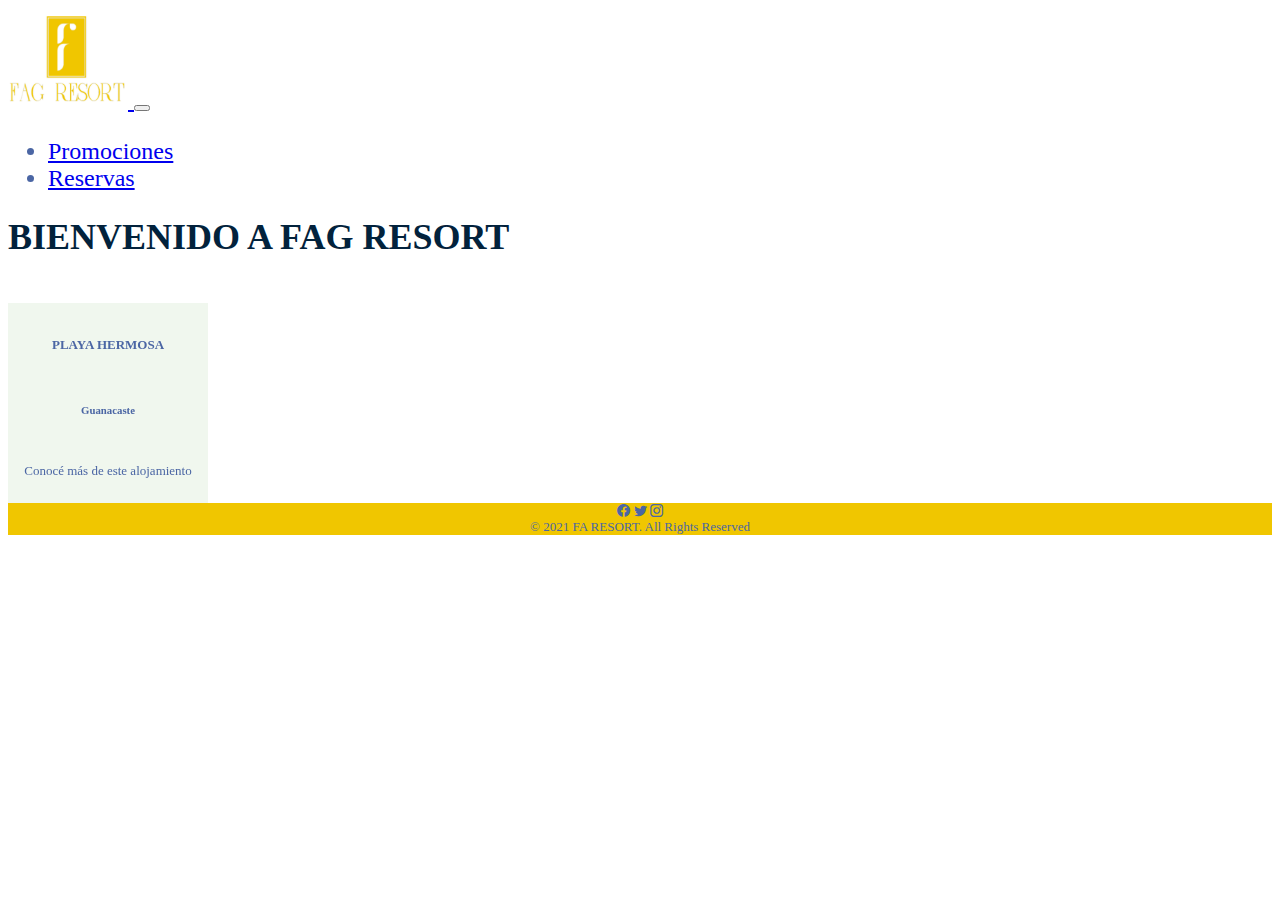
==== index.html @ 847044ac "index - img - css" ====
<!DOCTYPE html>
<html>
    <head>
        <meta charset="utf-8">
        <title>FAG RESORT</title>
        <!-- CSS only -->
        <link rel="stylesheet" href="https://cdn.jsdelivr.net/npm/bootstrap-icons@1.5.0/font/bootstrap-icons.css">
        <link href="https://cdn.jsdelivr.net/npm/bootstrap@5.0.1/dist/css/bootstrap.min.css" rel="stylesheet" integrity="sha384-+0n0xVW2eSR5OomGNYDnhzAbDsOXxcvSN1TPprVMTNDbiYZCxYbOOl7+AMvyTG2x" crossorigin="anonymous">
        <!-- JavaScript Bundle with Popper -->
        <script src="https://cdn.jsdelivr.net/npm/bootstrap@5.0.1/dist/js/bootstrap.bundle.min.js" integrity="sha384-gtEjrD/SeCtmISkJkNUaaKMoLD0//ElJ19smozuHV6z3Iehds+3Ulb9Bn9Plx0x4" crossorigin="anonymous"></script>
        <!--ccs style-->
        <link rel="stylesheet" href="css/style.css">
    </head>

    <body>
        <header class="header-custom"> 
    
            <!--Navbar menu-->
            <nav class="navbar navbar-expand-lg navbar-light container">
                <!--Logo icon-->
                <a class="navbar-brand" href="index.php">
                    <img src="img/logo.png" width="120" height="100">
                </a>
                <button class="navbar-toggler" type="button" data-toggle="collapse" data-target="#navbarNav" aria-controls="navbarNav" aria-expanded="false" aria-label="Toggle navigation">
                    <span class="navbar-toggler-icon"></span>
                </button>
                <div class="collapse navbar-collapse" id="navbarNav">
                    <ul class="navbar-nav">
                        <li class="nav-item">
                            <a class="nav-link" href="#">Promociones<span class="sr-only"></span></a>
                        </li>
                        <li class="nav-item">
                            <a class="nav-link" href="#">Reservas</a>
                        </li>
                    </ul>
                </div>
            </nav>            
        </header>   
                  
        <h1>BIENVENIDO A FAG RESORT</h1>
        <br>
        <div class="container-fluid">
            <div class="flip-card">
              <div class="flip-card-inner">
                <div class="flip-card-front">
                    <br>
                    <h4>PLAYA HERMOSA</h4>
                    <br>
                    <h5>Guanacaste</h5>
                    <br>
                    <p>Conocé más de este alojamiento</p>
                </div>
                <div class="flip-card-back">
                    <br>
                    <h5>PLAYA HERMOSA</h5>
                    <iframe src="https://www.google.com/maps/embed?pb=!1m18!1m12!1m3!1d15688.180855870918!2d-85.6853664876917!3d10.575634966367513!2m3!1f0!2f0!3f0!3m2!1i1024!2i768!4f13.1!3m3!1m2!1s0x8f9e2a1991b3df37%3A0x17efe0a52c5452f3!2sProvincia%20de%20Guanacaste%2C%20Playa%20Hermosa!5e0!3m2!1ses!2scr!4v1622169973507!5m2!1ses!2scr" width="100" height="100" style="border:0;" allowfullscreen="" loading="lazy"></iframe>
                </div>
              </div>
            </div>
        </div>
        
        <!--Footer information-->
        <footer class="footer-custom">
            <div class="container">
                <a class="btn btn-outline-light btn-floating m-1"  role="button">
                        <i class="bi bi-facebook"></i>
                </a>      
                <a class="btn btn-outline-light btn-floating m-1"  role="button">
                        <i class="bi bi-twitter"></i>
                </a>
                <a class="btn btn-outline-light btn-floating m-1"  role="button">
                        <i class="bi bi-instagram"></i>
                </a>
            </div>    
            © 2021 FA RESORT. All Rights Reserved
</footer>  

    </body>
</html>
---- css/style.css ----
/*styles*/

.header-custom{
    background-color: transparent;
    color: #4B66A4;
    font-size: x-large;
    font-family: Georgia, 'Times New Roman', Times, serif;
  }
  
  .footer-custom{
    background-color: #F0C600;
    text-align: center;
    font-family: Georgia, 'Times New Roman', Times, serif;
    color: #4B66A4;
    font-size: small;
  }
  
  main{
    min-height: calc(100vh - 150px - 45px);
  }
  
  body{
    background-image: url("https://panamajackresorts.com/storage/media/czmpc-panama-jack-resorts-playa-del-carmen-drone-2.jpg");
    background-size: cover;
    background-attachment: fixed;
    background-position: center;
    font-family: Georgia, 'Times New Roman', Times, serif;
    font-size: 18px;
    color: #02223C;
  }
  
  .flip-card{
    font-size: small;
    width: 200px;
    height: 200px;
    border: transparent;
    perspective: 1000px;
  }
  
  .flip-card-inner{
    font-family: Georgia, 'Times New Roman', Times, serif;
    position: relative;
    width: 100%;
    height: 100%;
    text-align: center;
    transition: transform 0.8s;
    transform-style: preserve-3d;
  }
  
  .flip-card:hover .flip-card-inner{
    transform: rotateY(180deg);
  }
        
  .flip-card-back, .flip-card-front{
    position: absolute;
    width: 100%;
    height: 100%;
    -webkit-backface-visibility: hidden;
    backface-visibility: hidden;
  }
  
  .flip-card-front{
    background-color: #F0F7EE;
    /*background-color: linear-gradient(to bottom,#F0F7EE,#5D737E);*/
    color: #4B66A4;
  }
  
  .flip-card-back{
    background-color: #5D737E;
    color: #F0C600;
    transform: rotateY(180deg);
  }
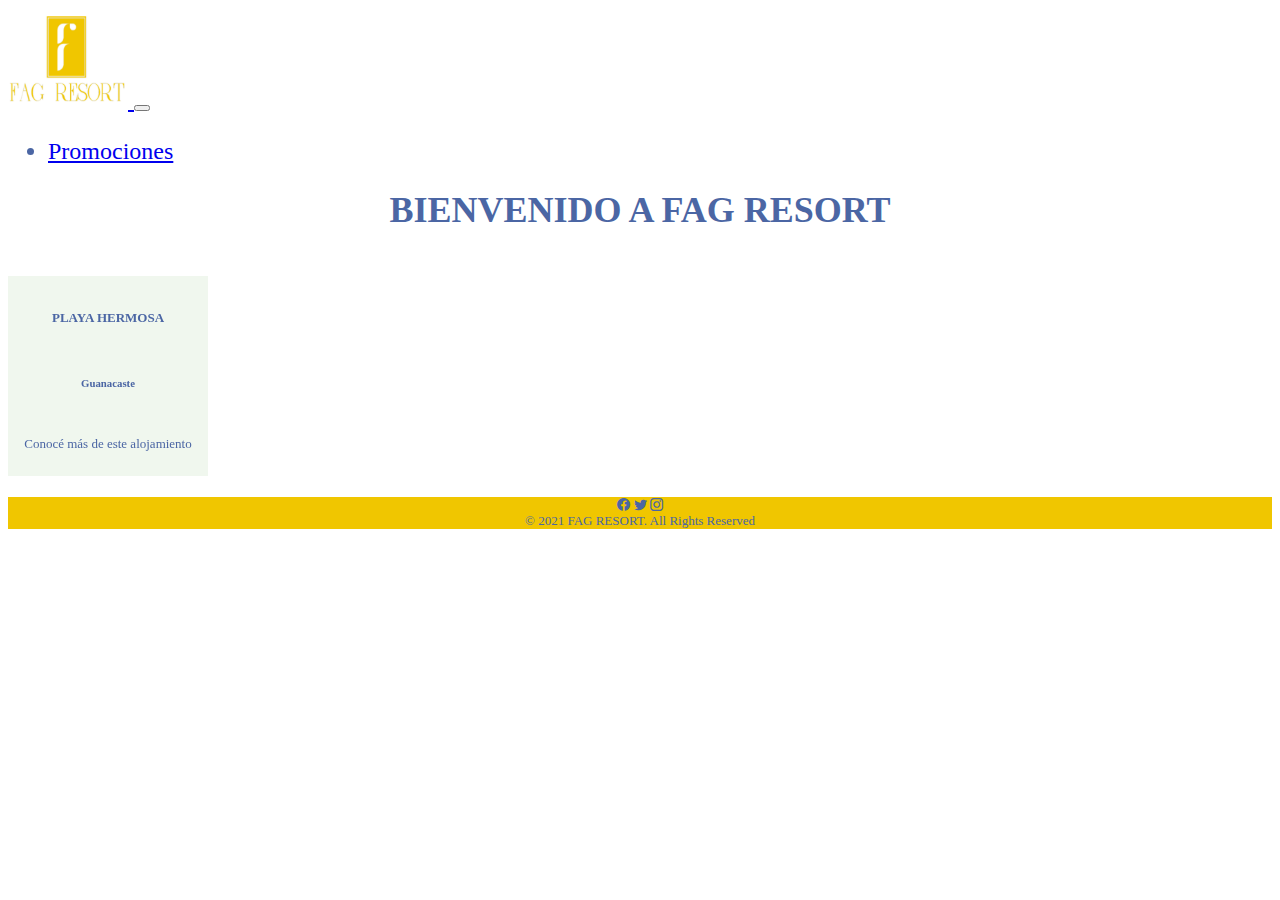
==== commit f6d85a00: "updates" ====
--- a/index.html
+++ b/index.html
@@ -14,7 +14,6 @@
 
     <body>
         <header class="header-custom"> 
-    
             <!--Navbar menu-->
             <nav class="navbar navbar-expand-lg navbar-light container">
                 <!--Logo icon-->
@@ -27,10 +26,7 @@
                 <div class="collapse navbar-collapse" id="navbarNav">
                     <ul class="navbar-nav">
                         <li class="nav-item">
-                            <a class="nav-link" href="#">Promociones<span class="sr-only"></span></a>
-                        </li>
-                        <li class="nav-item">
-                            <a class="nav-link" href="#">Reservas</a>
+                            <a class="nav-link" href="promos.html">Promociones<span class="sr-only"></span></a>
                         </li>
                     </ul>
                 </div>
@@ -58,7 +54,8 @@
               </div>
             </div>
         </div>
-        
+        <br>
+
         <!--Footer information-->
         <footer class="footer-custom">
             <div class="container">
@@ -72,8 +69,8 @@
                         <i class="bi bi-instagram"></i>
                 </a>
             </div>    
-            © 2021 FA RESORT. All Rights Reserved
-</footer>  
+            © 2021 FAG RESORT. All Rights Reserved
+        </footer>  
 
     </body>
 </html>--- a/css/style.css
+++ b/css/style.css
@@ -1,4 +1,10 @@
 /*styles*/
+
+h1{
+  color: #4B66A4;
+  font-family: Georgia, 'Times New Roman', Times, serif;
+  text-align: center;
+}
 
 .header-custom{
     background-color: transparent;
@@ -16,7 +22,7 @@
   }
   
   main{
-    min-height: calc(100vh - 150px - 45px);
+    min-height: calc(100vh - 150px - 70px);
   }
   
   body{
@@ -70,4 +76,10 @@
     color: #F0C600;
     transform: rotateY(180deg);
   }
-  +  
+.div-custom{
+  background-image: src="img/promos.png";
+  background-size: cover;
+  background-attachment: fixed;
+  background-position: center;
+}  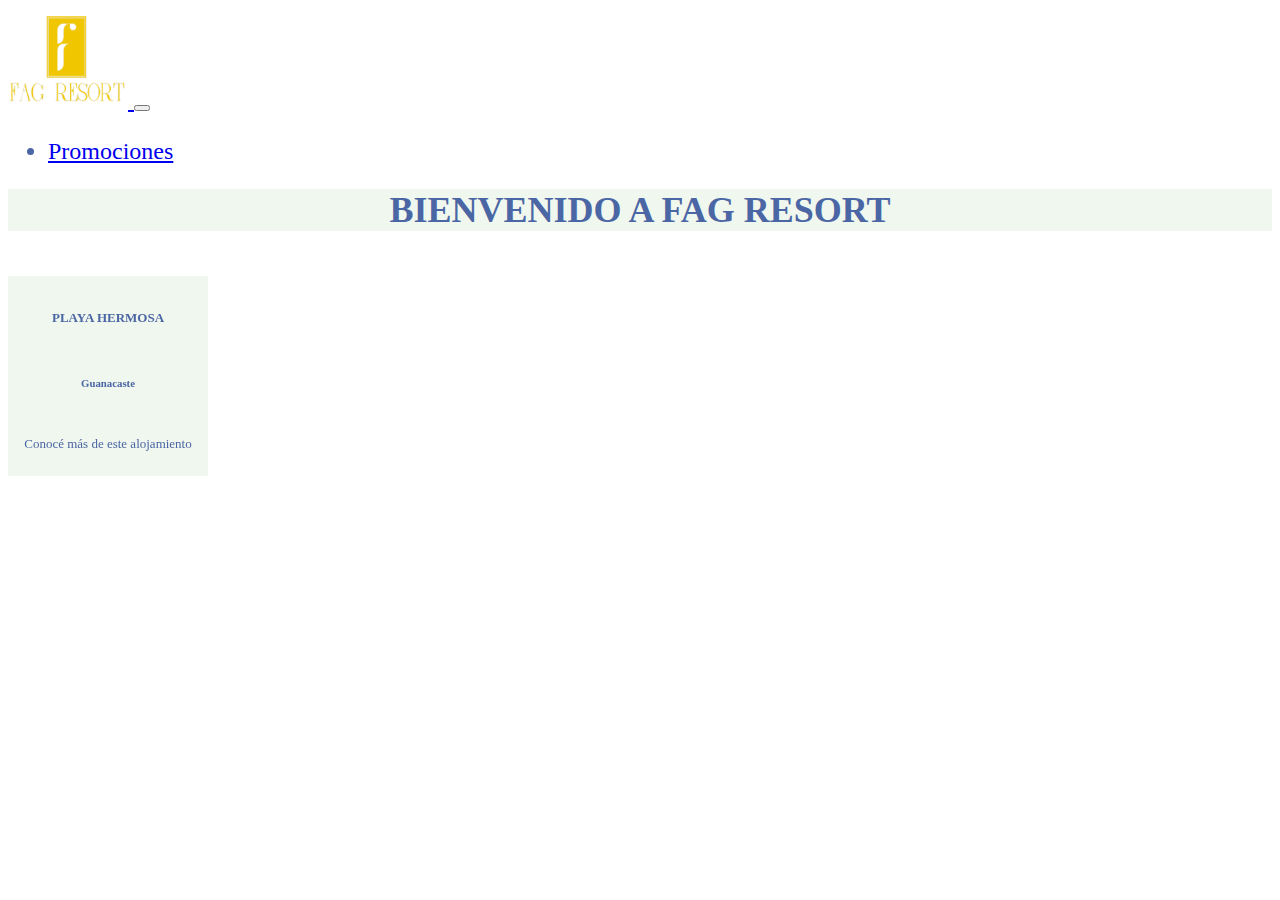
==== commit 5d0a72d8: "update" ====
--- a/index.html
+++ b/index.html
@@ -56,21 +56,5 @@
         </div>
         <br>
 
-        <!--Footer information-->
-        <footer class="footer-custom">
-            <div class="container">
-                <a class="btn btn-outline-light btn-floating m-1"  role="button">
-                        <i class="bi bi-facebook"></i>
-                </a>      
-                <a class="btn btn-outline-light btn-floating m-1"  role="button">
-                        <i class="bi bi-twitter"></i>
-                </a>
-                <a class="btn btn-outline-light btn-floating m-1"  role="button">
-                        <i class="bi bi-instagram"></i>
-                </a>
-            </div>    
-            © 2021 FAG RESORT. All Rights Reserved
-        </footer>  
-
     </body>
 </html>--- a/css/style.css
+++ b/css/style.css
@@ -2,6 +2,8 @@
 
 h1{
   color: #4B66A4;
+  font-style: strong;
+  background-color: #F0F7EE ;
   font-family: Georgia, 'Times New Roman', Times, serif;
   text-align: center;
 }
@@ -11,18 +13,6 @@
     color: #4B66A4;
     font-size: x-large;
     font-family: Georgia, 'Times New Roman', Times, serif;
-  }
-  
-  .footer-custom{
-    background-color: #F0C600;
-    text-align: center;
-    font-family: Georgia, 'Times New Roman', Times, serif;
-    color: #4B66A4;
-    font-size: small;
-  }
-  
-  main{
-    min-height: calc(100vh - 150px - 70px);
   }
   
   body{
@@ -77,7 +67,7 @@
     transform: rotateY(180deg);
   }
   
-.div-custom{
+.body-custom{
   background-image: src="img/promos.png";
   background-size: cover;
   background-attachment: fixed;
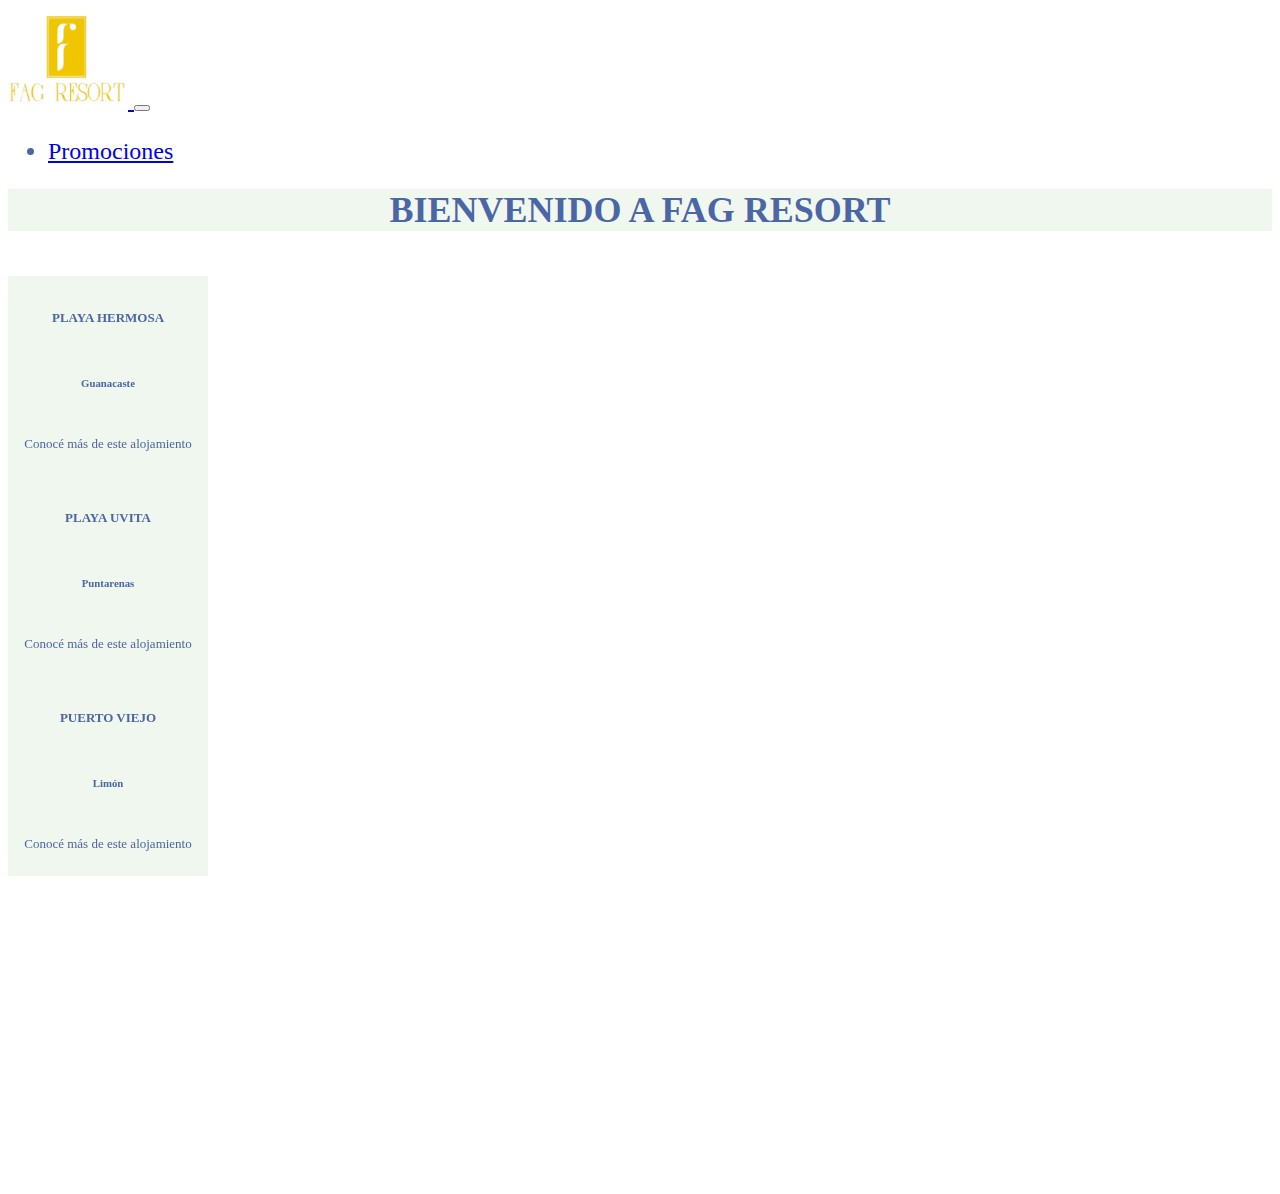
==== commit a4ba3b31: "update" ====
--- a/index.html
+++ b/index.html
@@ -36,25 +36,65 @@
         <h1>BIENVENIDO A FAG RESORT</h1>
         <br>
         <div class="container-fluid">
-            <div class="flip-card">
-              <div class="flip-card-inner">
-                <div class="flip-card-front">
-                    <br>
-                    <h4>PLAYA HERMOSA</h4>
-                    <br>
-                    <h5>Guanacaste</h5>
-                    <br>
-                    <p>Conocé más de este alojamiento</p>
+            <div class="row align-items-start">
+                <div class="col-4">
+                    <div class="flip-card">
+                        <div class="flip-card-inner">
+                            <div class="flip-card-front">
+                                <br>
+                                <h4>PLAYA HERMOSA</h4>
+                                <br>
+                                <h5>Guanacaste</h5>
+                                <br>
+                                <p>Conocé más de este alojamiento</p>
+                            </div>
+                            <div class="flip-card-back">
+                                <br>
+                                <h5>PLAYA HERMOSA</h5>
+                                <iframe src="https://www.google.com/maps/embed?pb=!1m18!1m12!1m3!1d15688.180855870918!2d-85.6853664876917!3d10.575634966367513!2m3!1f0!2f0!3f0!3m2!1i1024!2i768!4f13.1!3m3!1m2!1s0x8f9e2a1991b3df37%3A0x17efe0a52c5452f3!2sProvincia%20de%20Guanacaste%2C%20Playa%20Hermosa!5e0!3m2!1ses!2scr!4v1622169973507!5m2!1ses!2scr" width="100" height="100" style="border:0;" allowfullscreen="" loading="lazy"></iframe>
+                            </div>
+                        </div>
+                      </div>
                 </div>
-                <div class="flip-card-back">
-                    <br>
-                    <h5>PLAYA HERMOSA</h5>
-                    <iframe src="https://www.google.com/maps/embed?pb=!1m18!1m12!1m3!1d15688.180855870918!2d-85.6853664876917!3d10.575634966367513!2m3!1f0!2f0!3f0!3m2!1i1024!2i768!4f13.1!3m3!1m2!1s0x8f9e2a1991b3df37%3A0x17efe0a52c5452f3!2sProvincia%20de%20Guanacaste%2C%20Playa%20Hermosa!5e0!3m2!1ses!2scr!4v1622169973507!5m2!1ses!2scr" width="100" height="100" style="border:0;" allowfullscreen="" loading="lazy"></iframe>
+                <div class="col-4">
+                    <div class="flip-card">
+                        <div class="flip-card-inner">
+                            <div class="flip-card-front">
+                                <br>
+                                <h4>PLAYA UVITA</h4>
+                                <br>
+                                <h5>Puntarenas</h5>
+                                <br>
+                                <p>Conocé más de este alojamiento</p>
+                            </div>
+                            <div class="flip-card-back">
+                                <br>
+                                <h5>PLAYA HERMOSA</h5>
+                                <iframe src="https://www.google.com/maps/embed?pb=!1m18!1m12!1m3!1d31512.52751160035!2d-83.7598704306767!3d9.148517630025795!2m3!1f0!2f0!3f0!3m2!1i1024!2i768!4f13.1!3m3!1m2!1s0x8fa157c27f0eb9e7%3A0x2e4319dbc43f4f67!2sPlaya%20Uvita!5e0!3m2!1ses-419!2scr!4v1622923018523!5m2!1ses-419!2scr" width="600" height="450" style="border:0;" allowfullscreen="" loading="lazy"></iframe>
+                            </div>
+                        </div>
+                    </div>
                 </div>
-              </div>
+                <div class="col-4">
+                    <div class="flip-card">
+                        <div class="flip-card-inner">
+                            <div class="flip-card-front">
+                                <br>
+                                <h4>PUERTO VIEJO</h4>
+                                <br>
+                                <h5>Limón</h5>
+                                <br>
+                                <p>Conocé más de este alojamiento</p>
+                            </div>
+                            <div class="flip-card-back">
+                                <br>
+                                <h5>PLAYA HERMOSA</h5>
+                                <iframe src="https://www.google.com/maps/embed?pb=!1m18!1m12!1m3!1d4027728.4646903113!2d-84.99427937382244!3d9.652940107728472!2m3!1f0!2f0!3f0!3m2!1i1024!2i768!4f13.1!3m3!1m2!1s0x8fa6500ceb9edf15%3A0x53eb8eada296b945!2sLim%C3%B3n%2C%20Puerto%20Viejo%20de%20Talamanca!5e0!3m2!1ses-419!2scr!4v1622923096193!5m2!1ses-419!2scr" width="600" height="450" style="border:0;" allowfullscreen="" loading="lazy"></iframe>
+                            </div>
+                            </div>
+                    </div>
+                </div>
             </div>
         </div>
-        <br>
-
     </body>
 </html>--- a/css/style.css
+++ b/css/style.css
@@ -68,7 +68,7 @@
   }
   
 .body-custom{
-  background-image: src="img/promos.png";
+  background-image: "img/promos.png";
   background-size: cover;
   background-attachment: fixed;
   background-position: center;
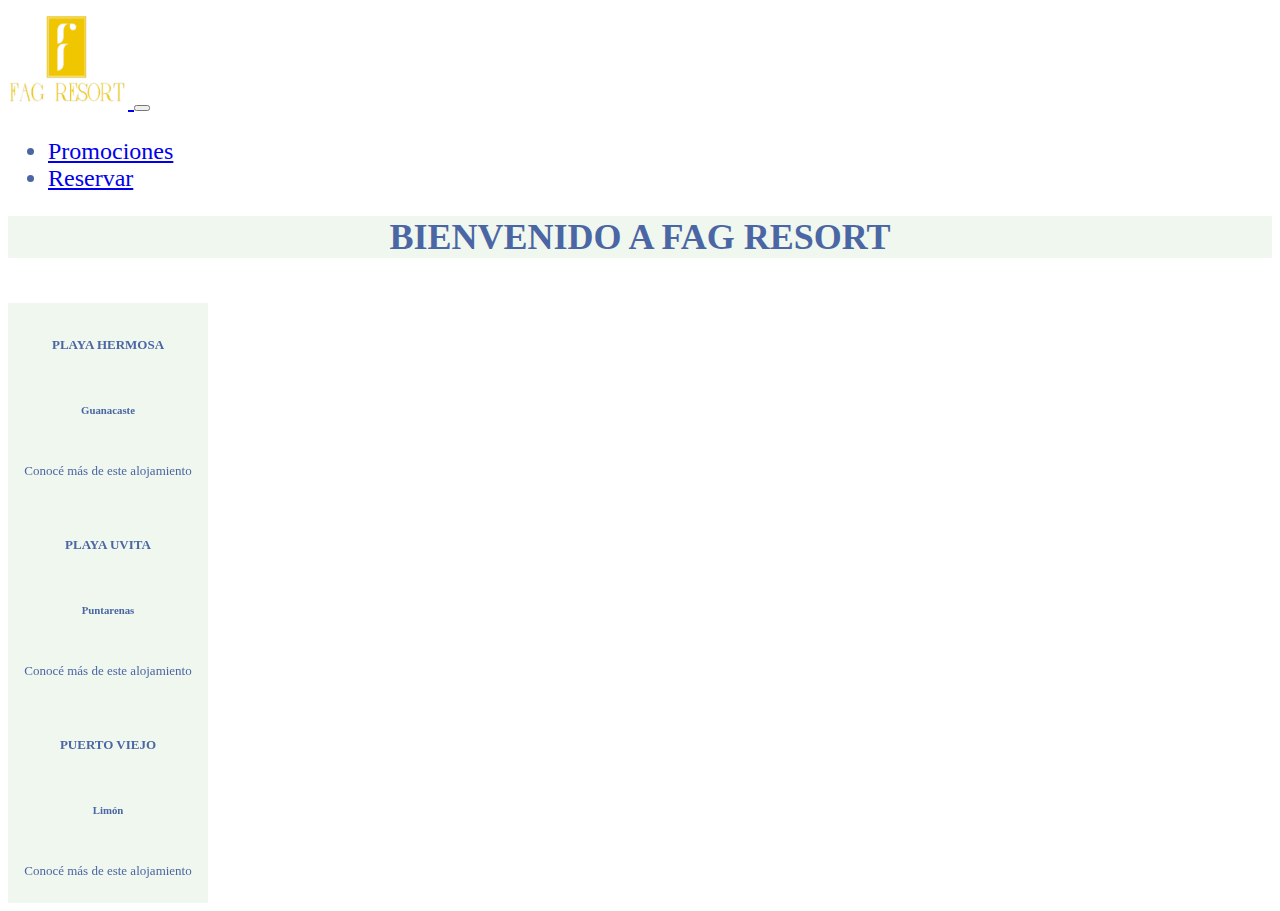
==== commit cdfda69a: "update + reservar" ====
--- a/index.html
+++ b/index.html
@@ -28,6 +28,9 @@
                         <li class="nav-item">
                             <a class="nav-link" href="promos.html">Promociones<span class="sr-only"></span></a>
                         </li>
+                        <li class="nav-item">
+                            <a class="nav-link" href="reservar.html">Reservar<span class="sr-only"></span></a>
+                        </li>
                     </ul>
                 </div>
             </nav>            
@@ -37,8 +40,8 @@
         <br>
         <div class="container-fluid">
             <div class="row align-items-start">
-                <div class="col-4">
-                    <div class="flip-card">
+                <div class="col-4" >
+                    <div class="flip-card" align=center>
                         <div class="flip-card-inner">
                             <div class="flip-card-front">
                                 <br>
@@ -57,7 +60,7 @@
                       </div>
                 </div>
                 <div class="col-4">
-                    <div class="flip-card">
+                    <div class="flip-card" align=center>
                         <div class="flip-card-inner">
                             <div class="flip-card-front">
                                 <br>
@@ -69,14 +72,14 @@
                             </div>
                             <div class="flip-card-back">
                                 <br>
-                                <h5>PLAYA HERMOSA</h5>
-                                <iframe src="https://www.google.com/maps/embed?pb=!1m18!1m12!1m3!1d31512.52751160035!2d-83.7598704306767!3d9.148517630025795!2m3!1f0!2f0!3f0!3m2!1i1024!2i768!4f13.1!3m3!1m2!1s0x8fa157c27f0eb9e7%3A0x2e4319dbc43f4f67!2sPlaya%20Uvita!5e0!3m2!1ses-419!2scr!4v1622923018523!5m2!1ses-419!2scr" width="600" height="450" style="border:0;" allowfullscreen="" loading="lazy"></iframe>
+                                <h5>PLAYA UVITA</h5>
+                                <iframe src="https://www.google.com/maps/embed?pb=!1m18!1m12!1m3!1d31512.52751160035!2d-83.7598704306767!3d9.148517630025795!2m3!1f0!2f0!3f0!3m2!1i1024!2i768!4f13.1!3m3!1m2!1s0x8fa157c27f0eb9e7%3A0x2e4319dbc43f4f67!2sPlaya%20Uvita!5e0!3m2!1ses-419!2scr!4v1622923018523!5m2!1ses-419!2scr" width="100" height="100" style="border:0;" allowfullscreen="" loading="lazy"></iframe>
                             </div>
                         </div>
                     </div>
                 </div>
                 <div class="col-4">
-                    <div class="flip-card">
+                    <div class="flip-card" align=center>
                         <div class="flip-card-inner">
                             <div class="flip-card-front">
                                 <br>
@@ -88,8 +91,8 @@
                             </div>
                             <div class="flip-card-back">
                                 <br>
-                                <h5>PLAYA HERMOSA</h5>
-                                <iframe src="https://www.google.com/maps/embed?pb=!1m18!1m12!1m3!1d4027728.4646903113!2d-84.99427937382244!3d9.652940107728472!2m3!1f0!2f0!3f0!3m2!1i1024!2i768!4f13.1!3m3!1m2!1s0x8fa6500ceb9edf15%3A0x53eb8eada296b945!2sLim%C3%B3n%2C%20Puerto%20Viejo%20de%20Talamanca!5e0!3m2!1ses-419!2scr!4v1622923096193!5m2!1ses-419!2scr" width="600" height="450" style="border:0;" allowfullscreen="" loading="lazy"></iframe>
+                                <h5>PUERTO VIEJO</h5>
+                                <iframe src="https://www.google.com/maps/embed?pb=!1m18!1m12!1m3!1d4027728.4646903113!2d-84.99427937382244!3d9.652940107728472!2m3!1f0!2f0!3f0!3m2!1i1024!2i768!4f13.1!3m3!1m2!1s0x8fa6500ceb9edf15%3A0x53eb8eada296b945!2sLim%C3%B3n%2C%20Puerto%20Viejo%20de%20Talamanca!5e0!3m2!1ses-419!2scr!4v1622923096193!5m2!1ses-419!2scr" width="100" height="100" style="border:0;" allowfullscreen="" loading="lazy"></iframe>
                             </div>
                             </div>
                     </div>
--- a/css/style.css
+++ b/css/style.css
@@ -2,10 +2,18 @@
 
 h1{
   color: #4B66A4;
-  font-style: strong;
   background-color: #F0F7EE ;
   font-family: Georgia, 'Times New Roman', Times, serif;
   text-align: center;
+  font-style: strong;
+}
+
+h2{
+  color: #F0C600;
+  background-color: #5D737E;
+  font-family: Georgia, 'Times New Roman', Times, serif;
+  text-align: center;
+  font-style: strong;
 }
 
 .header-custom{
@@ -66,10 +74,3 @@
     color: #F0C600;
     transform: rotateY(180deg);
   }
-  
-.body-custom{
-  background-image: "img/promos.png";
-  background-size: cover;
-  background-attachment: fixed;
-  background-position: center;
-}  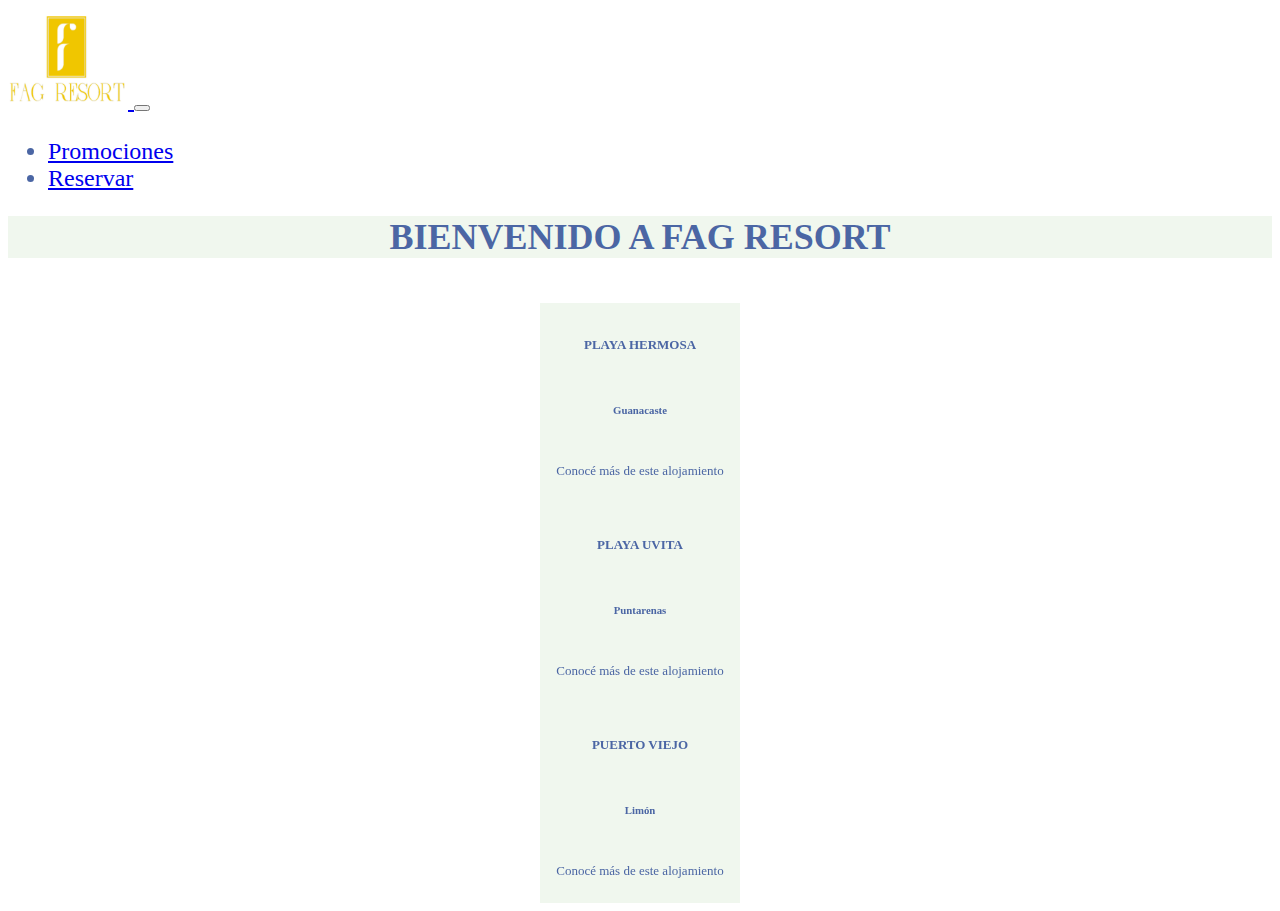
==== commit 04f03a35: "updates" ====
--- a/index.html
+++ b/index.html
@@ -40,8 +40,8 @@
         <br>
         <div class="container-fluid">
             <div class="row align-items-start">
-                <div class="col-4" >
-                    <div class="flip-card" align=center>
+                <div class="col-4" align=center >
+                    <div class="flip-card">
                         <div class="flip-card-inner">
                             <div class="flip-card-front">
                                 <br>
@@ -59,8 +59,8 @@
                         </div>
                       </div>
                 </div>
-                <div class="col-4">
-                    <div class="flip-card" align=center>
+                <div class="col-4" align=center>
+                    <div class="flip-card">
                         <div class="flip-card-inner">
                             <div class="flip-card-front">
                                 <br>
@@ -78,8 +78,8 @@
                         </div>
                     </div>
                 </div>
-                <div class="col-4">
-                    <div class="flip-card" align=center>
+                <div class="col-4" align=center>
+                    <div class="flip-card">
                         <div class="flip-card-inner">
                             <div class="flip-card-front">
                                 <br>
--- a/css/style.css
+++ b/css/style.css
@@ -74,3 +74,10 @@
     color: #F0C600;
     transform: rotateY(180deg);
   }
+
+.form-custom{
+    color: #F0F7EE;
+    font-family: Georgia, 'Times New Roman', Times, serif;
+    text-align: center;
+    font-style: strong;
+}  